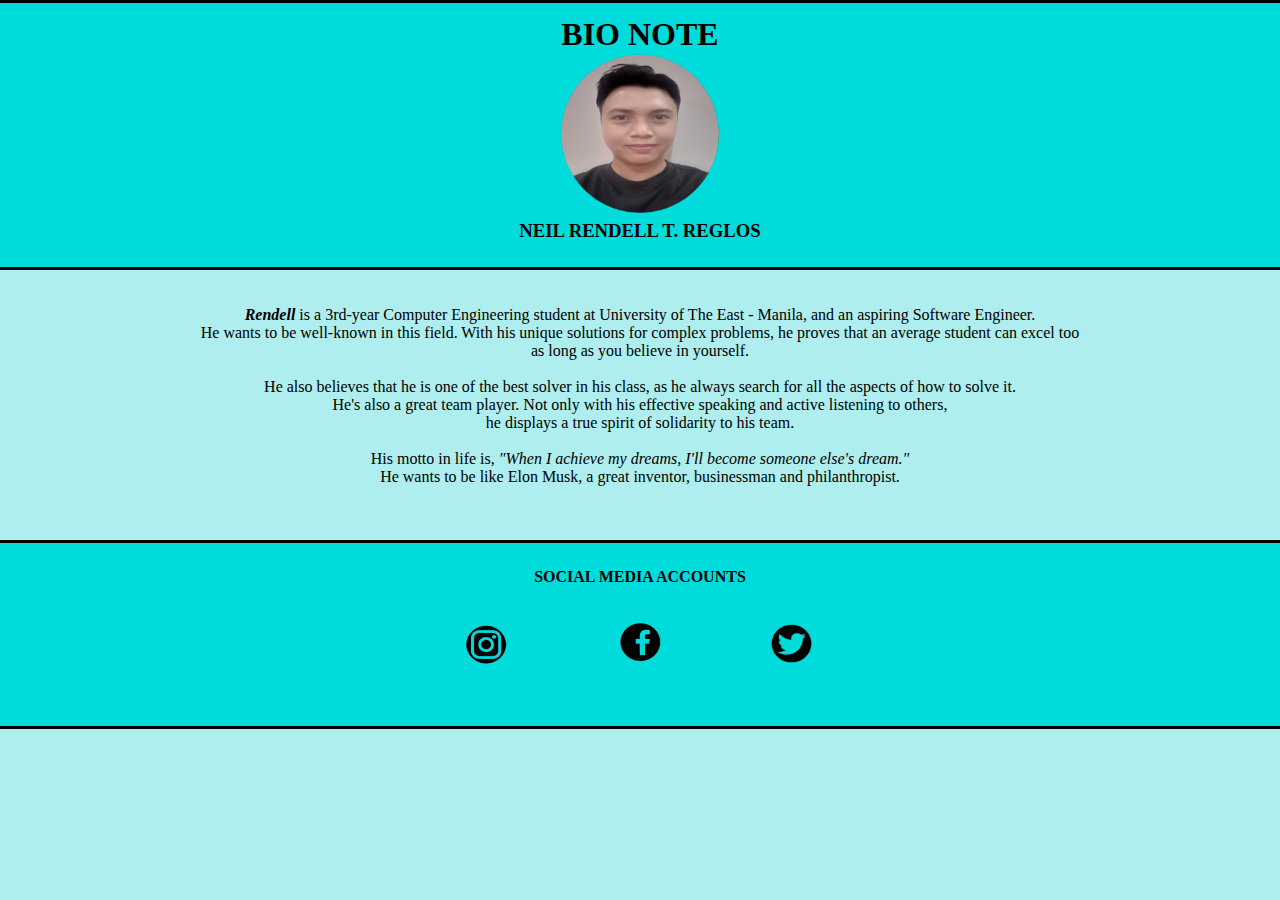
==== index.html @ 4a016203 "first commit" ====
<!DOCTYPE html>
<html lang="en">
 <head>
 <meta charset="UTF-8"; >
 <title>BIO NOTE</title>
 </head>
 <style>
    body {
      background: #AFEEEE;
    }
 </style>
 <body>
   <h1 style="text-align: center; font-family: Verdana; padding:1% 0 2% 0;  background: #00dbdb;
   margin-left: -7px; margin-top: -8px; margin-bottom: -50px; margin-right: -9px; margin-left: -9px;
    border-top:solid;";>
   <b>BIO NOTE</b></h1>
   <h2 style="text-align: center; padding:2% 0 2% 0; border:black;  background: #00dbdb;  
    margin-right: -9px;  margin-left: -9px; margin-bottom: -50px; margin-top: 0px;">
    <img src="dpbionote.png" alt="Bio Note DP" width="160" height="160px"></h2>
   <h3 style="text-align: center; font-family: Verdana; padding:2% 0 2% 0;  background: #00dbdb;
    margin-left: -7px; margin-top: 0px; margin-bottom: -16px; margin-right: -9px; margin-left: -9px;
    border-bottom: black; border-bottom: solid;";>
    <b>NEIL RENDELL T. REGLOS</b></h3>
   <p style= "font-family: Verdana; text-align: center; margin-left: 50px;
    margin-right: 50px; margin-bottom: -100px;";>
      <br>
      <br>
      <b><i>Rendell</i></b> is a 3rd-year Computer Engineering student at University of The East - Manila, 
      and an aspiring Software Engineer. 
      <br>He wants to be well-known in this field. With his unique solutions for complex problems,
      he proves that an average student can excel too
      <br>as long as you believe in yourself.
      <br> 
      <br>He also believes that he is one of the best solver in his class, as he always search for all the aspects of how to solve it.
      <br>He's also a great team player. Not only with his effective speaking and active listening to others,
      <br>he displays a true spirit of solidarity to his team. 
      <br>
      <br>His motto in life is, <i>"When I achieve my dreams, I'll become someone else's dream."</i>
      <br>He wants to be like Elon Musk, a great inventor, businessman and philanthropist.
      <br>
      <br>
      <br>
      <br>

   </p>
   <h4 style="text-align: center; font-family: Verdana;  background: #00dbdb; border:black; padding:2% 0 2% 0; 
   margin-left: -9px; margin-right: -9px; margin-top: 100px; margin-bottom: -90px; border-top:solid";>
   <b>SOCIAL MEDIA ACCOUNTS</b></h4>
   <h5 style="text-align: center;  border:black; padding:2% 0 2% 0; 
   margin-left: -9px; margin-right: -9px; margin-top: 50px; margin-bottom: -20px; border-bottom:solid; background: #00dbdb;" ;>
      <a href="https://www.instagram.com/dellreglos/" target = "_blank"><img src="instalogo.png" width="150" height="100" ></a>
      <a href="https://www.facebook.com/dellreglos/" target = "_blank"><img src="fblogo.png" width="150" height="100"></a>
      <a href="https://twitter.com/neil_reglos/" target = "_blank"><img src="twitterlogo.png"  width="150" height="100"></a>
   </h5>  
</body>
</html>
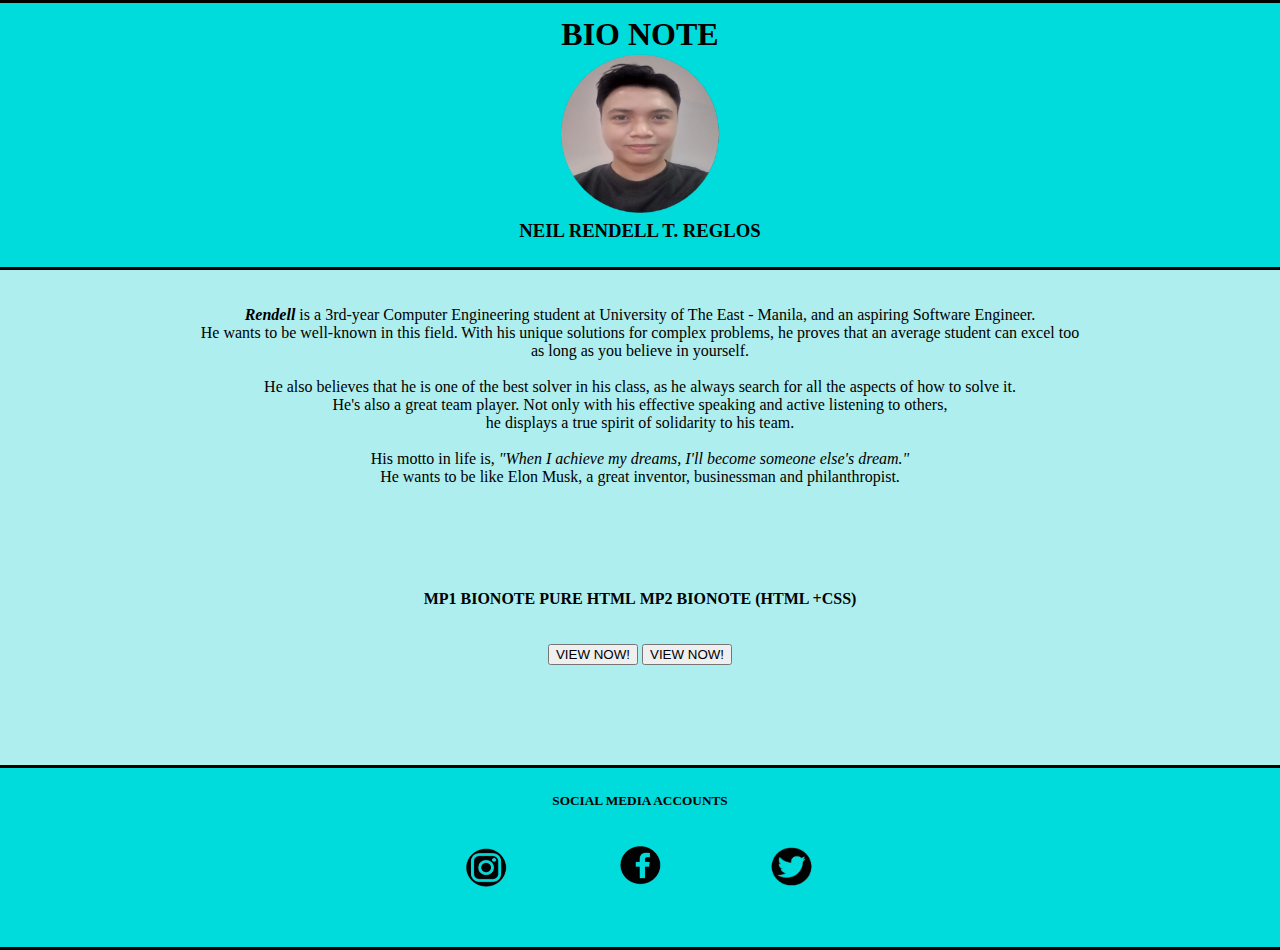
==== commit c35be8ea: "button" ====
--- a/index.html
+++ b/index.html
@@ -21,8 +21,8 @@
     margin-left: -7px; margin-top: 0px; margin-bottom: -16px; margin-right: -9px; margin-left: -9px;
     border-bottom: black; border-bottom: solid;";>
     <b>NEIL RENDELL T. REGLOS</b></h3>
-   <p style= "font-family: Verdana; text-align: center; margin-left: 50px;
-    margin-right: 50px; margin-bottom: -100px;";>
+   <p style= "font-family: Verdana; text-align: center; margin-left: -9px;
+    margin-right: -9px; margin-bottom: 50px;";>
       <br>
       <br>
       <b><i>Rendell</i></b> is a 3rd-year Computer Engineering student at University of The East - Manila, 
@@ -41,16 +41,26 @@
       <br>
       <br>
       <br>
-
    </p>
-   <h4 style="text-align: center; font-family: Verdana;  background: #00dbdb; border:black; padding:2% 0 2% 0; 
+   <h4 style= "font-family: Verdana; text-align: center; margin-left: 10px;
+   margin-right: 10px;  margin-top: 30x; margin-bottom: 20x;";>
+      <b>MP1 BIONOTE PURE HTML</b> <b>MP2 BIONOTE (HTML +CSS)</b>
+      <br>
+      <br>
+      <br>
+     <button type="button" href="https://www.instagram.com/dellreglos/" target = "_blank">
+      VIEW NOW!</button>                                               
+      <button type="button" href="https://www.instagram.com/dellreglos/" target = "_blank"
+      >VIEW NOW!</button>
+     </h4>
+   <h5 style="text-align: center; font-family: Verdana;  background: #00dbdb; border:black; padding:2% 0 2% 0; 
    margin-left: -9px; margin-right: -9px; margin-top: 100px; margin-bottom: -90px; border-top:solid";>
-   <b>SOCIAL MEDIA ACCOUNTS</b></h4>
-   <h5 style="text-align: center;  border:black; padding:2% 0 2% 0; 
+   <b>SOCIAL MEDIA ACCOUNTS</b></h5>
+   <h6 style="text-align: center;  border:black; padding:2% 0 2% 0; 
    margin-left: -9px; margin-right: -9px; margin-top: 50px; margin-bottom: -20px; border-bottom:solid; background: #00dbdb;" ;>
       <a href="https://www.instagram.com/dellreglos/" target = "_blank"><img src="instalogo.png" width="150" height="100" ></a>
       <a href="https://www.facebook.com/dellreglos/" target = "_blank"><img src="fblogo.png" width="150" height="100"></a>
       <a href="https://twitter.com/neil_reglos/" target = "_blank"><img src="twitterlogo.png"  width="150" height="100"></a>
-   </h5>  
+   </h6>
 </body>
 </html>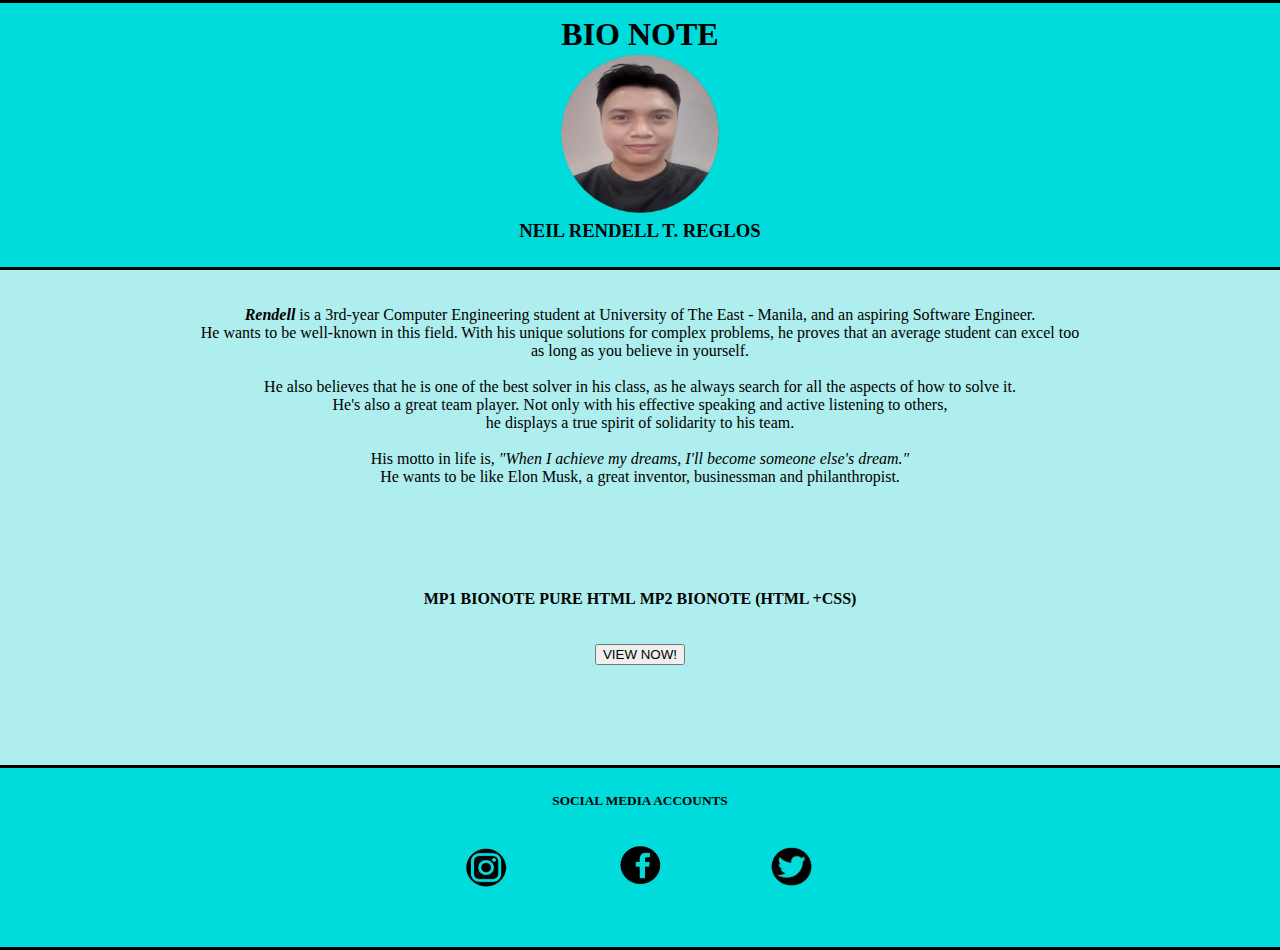
==== commit 452df65a: "new button" ====
--- a/index.html
+++ b/index.html
@@ -48,10 +48,8 @@
       <br>
       <br>
       <br>
-     <button type="button" href="https://www.instagram.com/dellreglos/" target = "_blank">
+     <button type="button" onclick = "window.location.href='https://nrreglos.github.io/ncp3106/';" value="bionote1" > 
       VIEW NOW!</button>                                               
-      <button type="button" href="https://www.instagram.com/dellreglos/" target = "_blank"
-      >VIEW NOW!</button>
      </h4>
    <h5 style="text-align: center; font-family: Verdana;  background: #00dbdb; border:black; padding:2% 0 2% 0; 
    margin-left: -9px; margin-right: -9px; margin-top: 100px; margin-bottom: -90px; border-top:solid";>
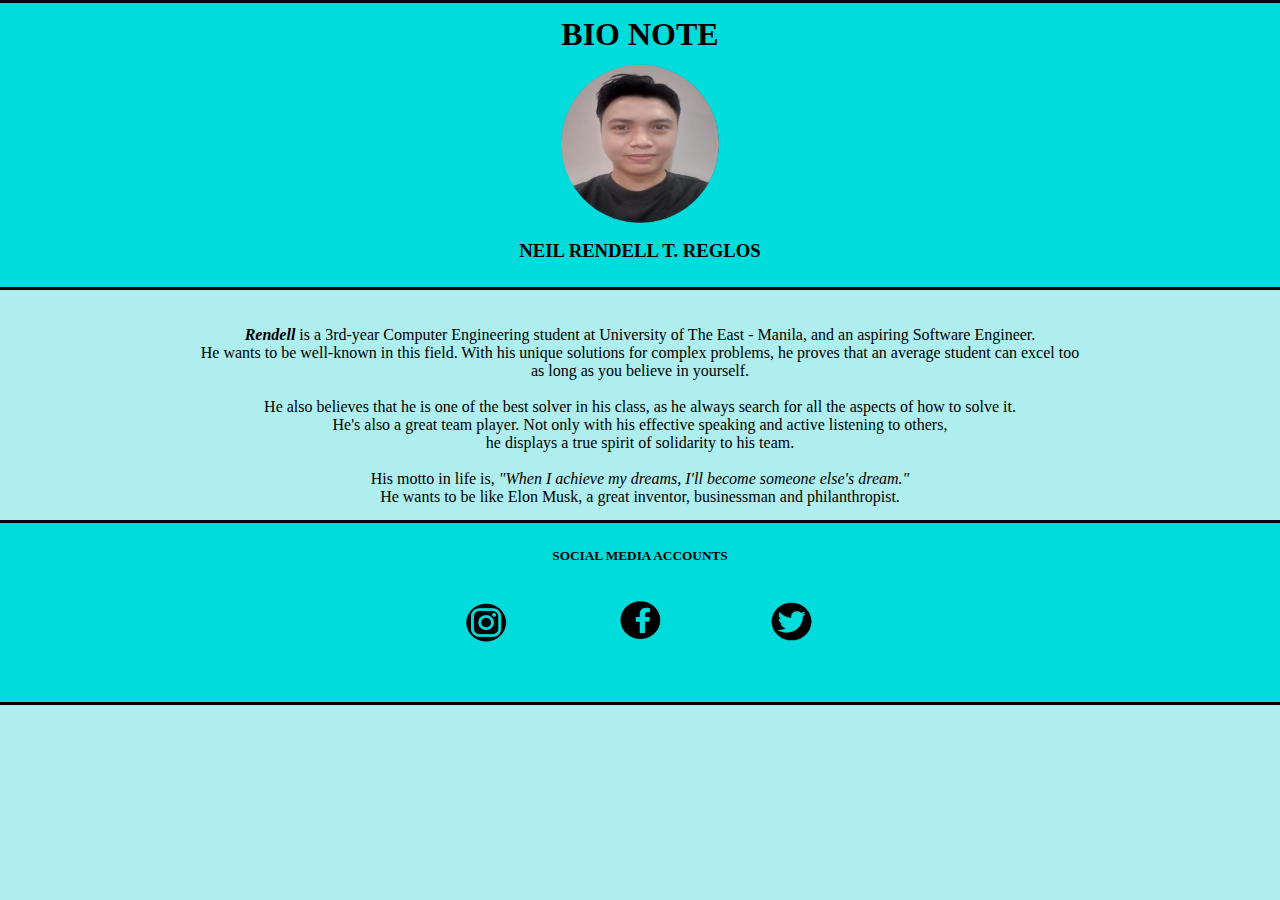
==== commit 2cd398be: "html + css" ====
--- a/index.html
+++ b/index.html
@@ -11,18 +11,18 @@
  </style>
  <body>
    <h1 style="text-align: center; font-family: Verdana; padding:1% 0 2% 0;  background: #00dbdb;
-   margin-left: -7px; margin-top: -8px; margin-bottom: -50px; margin-right: -9px; margin-left: -9px;
+   margin-left: -7px; margin-top: -8px; margin-bottom: -40px; margin-right: -9px; margin-left: -9px;
     border-top:solid;";>
    <b>BIO NOTE</b></h1>
    <h2 style="text-align: center; padding:2% 0 2% 0; border:black;  background: #00dbdb;  
     margin-right: -9px;  margin-left: -9px; margin-bottom: -50px; margin-top: 0px;">
     <img src="dpbionote.png" alt="Bio Note DP" width="160" height="160px"></h2>
    <h3 style="text-align: center; font-family: Verdana; padding:2% 0 2% 0;  background: #00dbdb;
-    margin-left: -7px; margin-top: 0px; margin-bottom: -16px; margin-right: -9px; margin-left: -9px;
+    margin-left: -7px; margin-top: 10px; margin-bottom: -16px; margin-right: -9px; margin-left: -9px;
     border-bottom: black; border-bottom: solid;";>
     <b>NEIL RENDELL T. REGLOS</b></h3>
    <p style= "font-family: Verdana; text-align: center; margin-left: -9px;
-    margin-right: -9px; margin-bottom: 50px;";>
+    margin-right: -9px; margin-bottom: -20px;";>
       <br>
       <br>
       <b><i>Rendell</i></b> is a 3rd-year Computer Engineering student at University of The East - Manila, 
@@ -42,17 +42,8 @@
       <br>
       <br>
    </p>
-   <h4 style= "font-family: Verdana; text-align: center; margin-left: 10px;
-   margin-right: 10px;  margin-top: 30x; margin-bottom: 20x;";>
-      <b>MP1 BIONOTE PURE HTML</b> <b>MP2 BIONOTE (HTML +CSS)</b>
-      <br>
-      <br>
-      <br>
-     <button type="button" onclick = "window.location.href='https://nrreglos.github.io/ncp3106/';" value="bionote1" > 
-      VIEW NOW!</button>                                               
-     </h4>
    <h5 style="text-align: center; font-family: Verdana;  background: #00dbdb; border:black; padding:2% 0 2% 0; 
-   margin-left: -9px; margin-right: -9px; margin-top: 100px; margin-bottom: -90px; border-top:solid";>
+   margin-left: -9px; margin-right: -9px; margin-top: -40px; margin-bottom: -90px; border-top:solid";>
    <b>SOCIAL MEDIA ACCOUNTS</b></h5>
    <h6 style="text-align: center;  border:black; padding:2% 0 2% 0; 
    margin-left: -9px; margin-right: -9px; margin-top: 50px; margin-bottom: -20px; border-bottom:solid; background: #00dbdb;" ;>
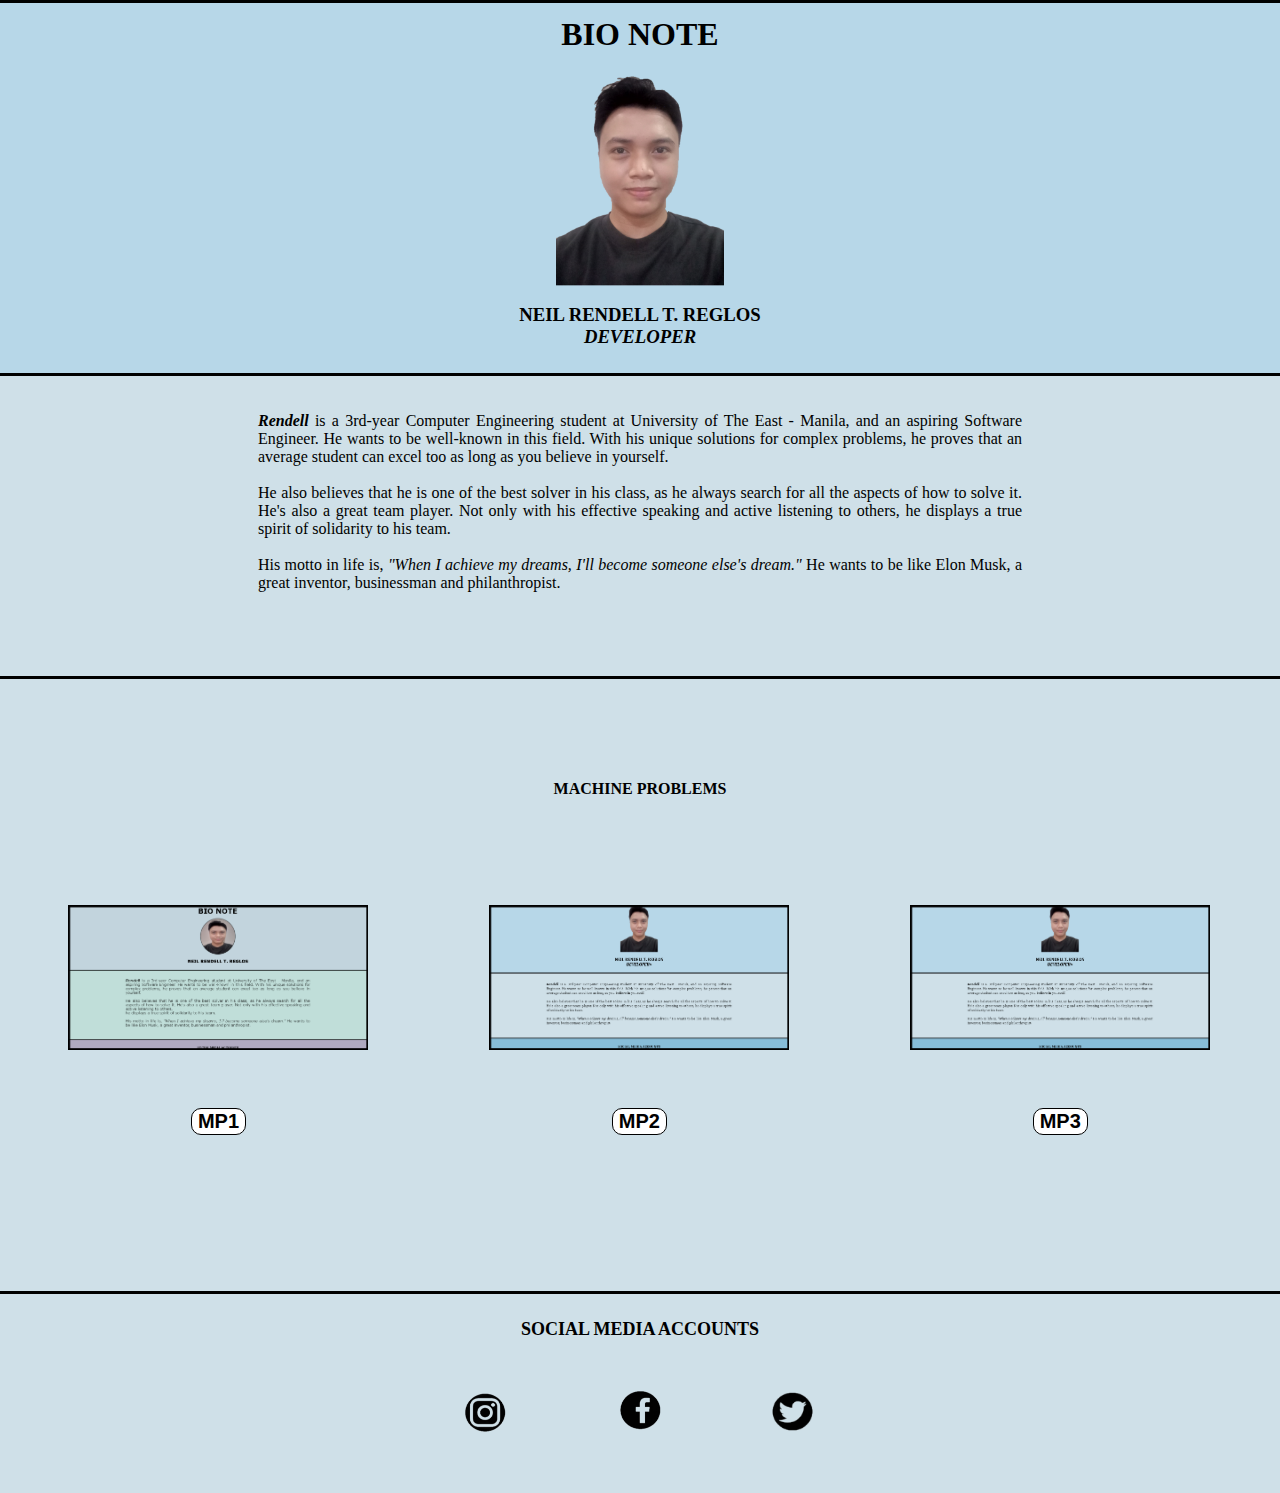
==== commit 22c5a2cc: "initial portfolio" ====
--- a/index.html
+++ b/index.html
@@ -1,55 +1,107 @@
 <!DOCTYPE html>
+<link rel="stylesheet" href="style.css">
 <html lang="en">
  <head>
  <meta charset="UTF-8"; >
  <title>BIO NOTE</title>
  </head>
- <style>
-    body {
-      background: #AFEEEE;
-    }
- </style>
+ 
  <body>
-   <h1 style="text-align: center; font-family: Verdana; padding:1% 0 2% 0;  background: #00dbdb;
-   margin-left: -7px; margin-top: -8px; margin-bottom: -40px; margin-right: -9px; margin-left: -9px;
-    border-top:solid;";>
-   <b>BIO NOTE</b></h1>
-   <h2 style="text-align: center; padding:2% 0 2% 0; border:black;  background: #00dbdb;  
-    margin-right: -9px;  margin-left: -9px; margin-bottom: -50px; margin-top: 0px;">
-    <img src="dpbionote.png" alt="Bio Note DP" width="160" height="160px"></h2>
-   <h3 style="text-align: center; font-family: Verdana; padding:2% 0 2% 0;  background: #00dbdb;
-    margin-left: -7px; margin-top: 10px; margin-bottom: -16px; margin-right: -9px; margin-left: -9px;
-    border-bottom: black; border-bottom: solid;";>
-    <b>NEIL RENDELL T. REGLOS</b></h3>
-   <p style= "font-family: Verdana; text-align: center; margin-left: -9px;
-    margin-right: -9px; margin-bottom: -20px;";>
-      <br>
-      <br>
-      <b><i>Rendell</i></b> is a 3rd-year Computer Engineering student at University of The East - Manila, 
-      and an aspiring Software Engineer. 
-      <br>He wants to be well-known in this field. With his unique solutions for complex problems,
-      he proves that an average student can excel too
-      <br>as long as you believe in yourself.
-      <br> 
-      <br>He also believes that he is one of the best solver in his class, as he always search for all the aspects of how to solve it.
-      <br>He's also a great team player. Not only with his effective speaking and active listening to others,
-      <br>he displays a true spirit of solidarity to his team. 
-      <br>
-      <br>His motto in life is, <i>"When I achieve my dreams, I'll become someone else's dream."</i>
-      <br>He wants to be like Elon Musk, a great inventor, businessman and philanthropist.
-      <br>
-      <br>
-      <br>
-      <br>
-   </p>
-   <h5 style="text-align: center; font-family: Verdana;  background: #00dbdb; border:black; padding:2% 0 2% 0; 
-   margin-left: -9px; margin-right: -9px; margin-top: -40px; margin-bottom: -90px; border-top:solid";>
-   <b>SOCIAL MEDIA ACCOUNTS</b></h5>
-   <h6 style="text-align: center;  border:black; padding:2% 0 2% 0; 
-   margin-left: -9px; margin-right: -9px; margin-top: 50px; margin-bottom: -20px; border-bottom:solid; background: #00dbdb;" ;>
-      <a href="https://www.instagram.com/dellreglos/" target = "_blank"><img src="instalogo.png" width="150" height="100" ></a>
-      <a href="https://www.facebook.com/dellreglos/" target = "_blank"><img src="fblogo.png" width="150" height="100"></a>
-      <a href="https://twitter.com/neil_reglos/" target = "_blank"><img src="twitterlogo.png"  width="150" height="100"></a>
-   </h6>
+   <div class = "center">
+      <div> 
+         <h1>
+            <b>BIO NOTE</b>
+         </h1>
+      </div>
+      <div>
+        <h2>
+          <img src="profbionote.png" alt="bionoteDP" width= "168px" height="224px">
+         </h2>
+      </div>
+      <div>
+         <h3>
+            <b>NEIL RENDELL T. REGLOS</b>
+            <br>
+            <i>DEVELOPER</i>
+         </h3>
+      </div>
+   </div>
+   <div class="center"> 
+      <p>
+         <br>
+         <br>
+         <b><i>Rendell</i></b> is a 3rd-year Computer Engineering student at University of The East - Manila, 
+         and an aspiring Software Engineer. He wants to be well-known in this field. With his unique solutions for complex problems,
+         he proves that an average student can excel too as long as you believe in yourself.
+         <br> 
+         <br>He also believes that he is one of the best solver in his class, as he always search for all the aspects of how to solve it. He's also a great team player. Not only with his effective speaking and active listening to others, he displays a true spirit of solidarity to his team. 
+         <br>
+         <br>His motto in life is, <i>"When I achieve my dreams, I'll become someone else's dream."</i> He wants to be like Elon Musk, a great inventor, businessman and philanthropist.
+         <br>
+         <br>
+         <br>
+         <br>
+      </p>
+      <div>
+         <h4 class="center hardBorder">
+            <b>MACHINE PROBLEMS</b>
+         </h4>
+      </div>
+
+      <div class="gridTop1">
+         <div class="footerGrid1 paddingPics">
+            <img src="MP1_PIC.png" alt="mp1pic" width="300px" height="145px" >
+         </div>
+         <div class="footerGrid2 paddingPics">
+            <img src="MP2_PIC.png" alt="mp2pic" width="300px" height="145px" >
+         </div>
+         <div class="footerGrid3 paddingPics">
+            <img src="MP2_PIC.png" alt="mp2pic" width="300px" height="145px" >
+         </div>
+      </div>
+
+      <div class="footer">
+         <div class="footerGrid1 padding">
+            <form action="/https://nrreglos.github.io/SDmp1/" method="get">
+               <button class="button button1" type="submit" formaction="https://nrreglos.github.io/SDmp1/">
+                  <b>MP1</b></button>
+               
+            </form> 
+         </div>
+         <div class="footerGrid2 padding">
+            <form action="/https://nrreglos.github.io/SDmp2/" method="get">
+               <button class="button button1" type="submit" formaction="https://nrreglos.github.io/SDmp2/">
+                  <b>MP2</b></button>
+            </form>
+         </div>
+         <div class="footerGrid3 padding">
+            <form action="/https://nrreglos.github.io/SDmp3/" method="get">
+               <button class="button button1" type="submit" formaction="https://nrreglos.github.io/SDmp3/">
+                  <b>MP3</b></button></button>
+            </form>
+         </div>
+      </div>
+
+      
+
+   
+
+         
+      
+   </div>   
+   <div class = "center">
+      <div>
+         <h6>
+            <b>SOCIAL MEDIA ACCOUNTS</b>
+         </h6>
+      </div>
+      <div>
+         <h7>
+            <a href="https://www.instagram.com/dellreglos/" target = "_blank"><img src="instalogo.png" width="150" height="100" ></a>
+            <a href="https://www.facebook.com/dellreglos/" target = "_blank"><img src="fblogo.png" width="150" height="100"></a>
+            <a href="https://twitter.com/neil_reglos/" target = "_blank"><img src="twitterlogo.png"  width="150" height="100"></a>
+         </h7>
+      </div>   
+   </div>
 </body>
 </html>--- a/style.css
+++ b/style.css
@@ -0,0 +1,135 @@
+body{
+    background-color: #cfe0e8;
+  }
+  p {
+    font-family: Cambria;
+    text-align: justify;
+    margin-left: 250px;
+    margin-right: 250px;
+    margin-bottom: 40px;
+  }
+  h1 {
+    background-color: #b7d7e8;
+    font-family: Cambria;
+    padding:1% 0 2% 0; 
+    margin-left: -12px;
+    margin-top: -8px;
+    margin-bottom: -40px;
+    margin-right: -12px;
+    border-top:solid;
+  }
+  h2 {
+    background-color: #b7d7e8;
+    padding:2% 0 2% 0;
+    border:black; 
+    margin-right: -12px; 
+    margin-left: -12px;
+    margin-bottom: -40px;
+    margin-top: 0px;
+  
+  }
+  h3 {
+    background-color: #b7d7e8;
+    font-family: Cambria;
+    padding:2% 0 2% 0; 
+    margin-left: -12px;
+    margin-top: -30px;
+    margin-bottom: -16px; 
+    margin-right: -12px; 
+    border-bottom: black; border-bottom: solid;
+  }
+
+  .mpPicSize
+  {
+    width: 176px;
+    height: 83px;
+  }
+
+  .gridTop1 {
+    width: 100%;
+    height: 250px;
+    display: grid;
+    grid-template-columns: 33.3% 33.3% 33.3%;
+    margin-top: -24px;
+  }
+
+  .footer {
+    width: 100%;
+    height: 100px;
+    display: grid;
+    grid-template-columns: 33.3% 33.3% 33.3%;
+  }
+
+  .footerGrid1 {
+    background-color: #cfe0e8;
+  }
+
+  .footerGrid2 {
+    background-color: #cfe0e8;
+  }
+
+  .footerGrid3 {
+    background-color: #cfe0e8;
+  }
+
+  .button {
+    background-color: #b7d7e8;
+    border: none;
+    color: white;
+    text-align: center;
+    text-decoration: none;
+    display: inline-block;
+    font-size: 20px;
+    margin: 4px 2px;
+    transition-duration: 0.4s;
+    cursor: pointer;
+    padding:2% 0 2% 20; 
+}
+
+.button1 {
+  background-color: white; 
+  color: black; 
+  border: 1.5px solid black;
+  border-radius: 10px;
+}
+
+.button1:hover {
+  background-color: #00b7eb;
+  color: white;
+}
+
+
+  h6 {
+    font-family: Cambria;
+    border:black; padding:2% 0 2% 0; 
+    margin-left: -50px; margin-right: -50px;
+    margin-top: 120px;
+    margin-bottom: 0px;
+    border-top:solid;
+    font-size: 18px;
+  }
+  h7 {
+    padding:2% 0 2% 0; 
+    margin-left: -50px; margin-right: -50px;
+    margin-top: 120px; margin-bottom: -20px;
+  }
+
+  .center{
+    text-align: center;
+  }
+
+  .padding{
+    padding:8% 0 2% 0; 
+
+  }
+  .paddingPics{
+    padding:20% 0 2% 0; 
+  }
+
+  .hardBorder{
+    margin-left: -50px; margin-right: -50px;
+    margin-top: -10px;
+    padding:8% 0 2% 0; 
+    border:black;
+    border-top:solid;
+  }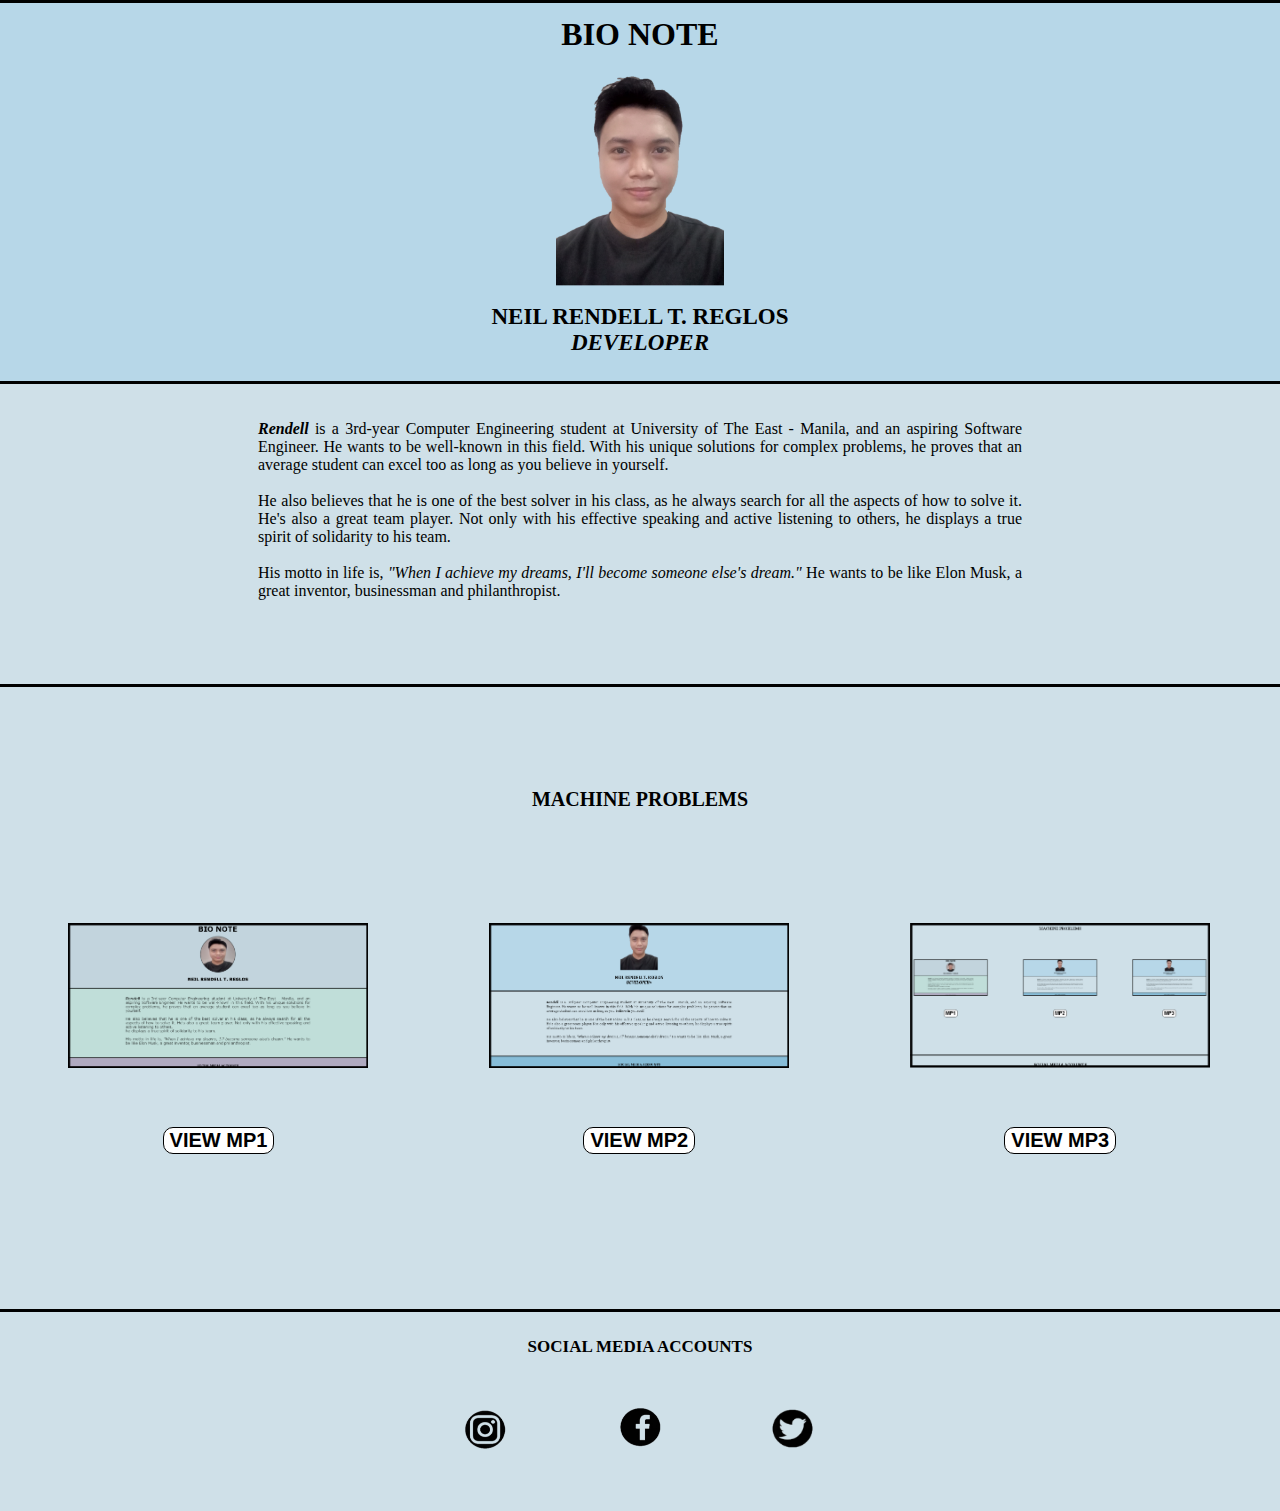
==== commit bf73716f: "ready for deployment" ====
--- a/index.html
+++ b/index.html
@@ -1,5 +1,7 @@
 <!DOCTYPE html>
-<link rel="stylesheet" href="style.css">
+<link rel="stylesheet" href="css/style.css">
+<link rel="stylesheet" href="css/buttons.css">
+<link rel="stylesheet" href="css/grid.css">
 <html lang="en">
  <head>
  <meta charset="UTF-8"; >
@@ -56,7 +58,7 @@
             <img src="MP2_PIC.png" alt="mp2pic" width="300px" height="145px" >
          </div>
          <div class="footerGrid3 paddingPics">
-            <img src="MP2_PIC.png" alt="mp2pic" width="300px" height="145px" >
+            <img src="MP3_PIC.png" alt="mp2pic" width="300px" height="145px" >
          </div>
       </div>
 
@@ -64,20 +66,20 @@
          <div class="footerGrid1 padding">
             <form action="/https://nrreglos.github.io/SDmp1/" method="get">
                <button class="button button1" type="submit" formaction="https://nrreglos.github.io/SDmp1/">
-                  <b>MP1</b></button>
+                  <b>VIEW MP1</b></button>
                
             </form> 
          </div>
          <div class="footerGrid2 padding">
             <form action="/https://nrreglos.github.io/SDmp2/" method="get">
                <button class="button button1" type="submit" formaction="https://nrreglos.github.io/SDmp2/">
-                  <b>MP2</b></button>
+                  <b>VIEW MP2</b></button>
             </form>
          </div>
          <div class="footerGrid3 padding">
-            <form action="/https://nrreglos.github.io/SDmp3/" method="get">
-               <button class="button button1" type="submit" formaction="https://nrreglos.github.io/SDmp3/">
-                  <b>MP3</b></button></button>
+            <form action="/https://nrreglos.github.io/ncp3106/" method="get">
+               <button class="button button1" type="submit" formaction="https://nrreglos.github.io/ncp3106/">
+                  <b>VIEW MP3</b></button></button>
             </form>
          </div>
       </div>
--- a/css/style.css
+++ b/css/style.css
@@ -0,0 +1,83 @@
+body{
+    background-color: #cfe0e8;
+  }
+  p {
+    font-family: Cambria;
+    text-align: justify;
+    margin-left: 250px;
+    margin-right: 250px;
+    margin-bottom: 40px;
+  }
+  h1 {
+    background-color: #b7d7e8;
+    font-family: Cambria;
+    padding:1% 0 2% 0; 
+    margin-left: -12px;
+    margin-top: -8px;
+    margin-bottom: -40px;
+    margin-right: -12px;
+    font-family: Cambria;
+    border-top:solid;
+  }
+  h2 {
+    background-color: #b7d7e8;
+    padding:2% 0 2% 0;
+    border:black; 
+    margin-right: -12px; 
+    margin-left: -12px;
+    margin-bottom: -40px;
+    margin-top: 0px;
+  }
+  
+  h3 {
+    background-color: #b7d7e8;
+    padding:2% 0 2% 0; 
+    margin-left: -12px;
+    margin-top: -30px;
+    margin-bottom: -16px; 
+    margin-right: -12px; 
+    font-size: 23px;
+    font-family: Cambria;
+    border-bottom: black; border-bottom: solid;
+  }
+
+  h4{
+    font-size: 20px;
+    font-family: Cambria;
+  }
+  h6 {
+    font-family: Cambria;
+    border:black; padding:2% 0 2% 0; 
+    margin-left: -50px; margin-right: -50px;
+    margin-top: 120px;
+    margin-bottom: 0px;
+    border-top:solid;
+    font-size: 17px;
+  }
+  h7 {
+    padding:2% 0 2% 0; 
+    margin-left: -50px; margin-right: -50px;
+    margin-top: 120px; margin-bottom: -20px;
+  }
+
+  
+
+  .center{
+    text-align: center;
+  }
+
+  .padding{
+    padding:8% 0 2% 0; 
+
+  }
+  .paddingPics{
+    padding:20% 0 2% 0; 
+  }
+
+  .hardBorder{
+    margin-left: -50px; margin-right: -50px;
+    margin-top: -10px;
+    padding:8% 0 2% 0; 
+    border:black;
+    border-top:solid;
+  }--- a/css/buttons.css
+++ b/css/buttons.css
@@ -0,0 +1,25 @@
+.button {
+  background-color: #b7d7e8;
+  border: none;
+  color: white;
+  text-align: center;
+  text-decoration: none;
+  display: inline-block;
+  font-size: 20px;
+  margin: 4px 2px;
+  transition-duration: 0.4s;
+  cursor: pointer;
+  padding:2% 0 2% 20; 
+}
+
+.button1 {
+  background-color: white; 
+  color: black; 
+  border: 1.8px solid black;
+  border-radius: 10px;
+}
+
+.button1:hover {
+  background-color: #00b7eb;
+  color: white;
+}
--- a/css/grid.css
+++ b/css/grid.css
@@ -0,0 +1,26 @@
+.gridTop1 {
+    width: 100%;
+    height: 250px;
+    display: grid;
+    grid-template-columns: 33.3% 33.3% 33.3%;
+    margin-top: -24px;
+  }
+
+.footer {
+    width: 100%;
+    height: 100px;
+    display: grid;
+    grid-template-columns: 33.3% 33.3% 33.3%;
+  }
+
+.footerGrid1 {
+    background-color: #cfe0e8;
+  }
+
+.footerGrid2 {
+    background-color: #cfe0e8;
+  }
+
+.footerGrid3 {
+    background-color: #cfe0e8;
+  }
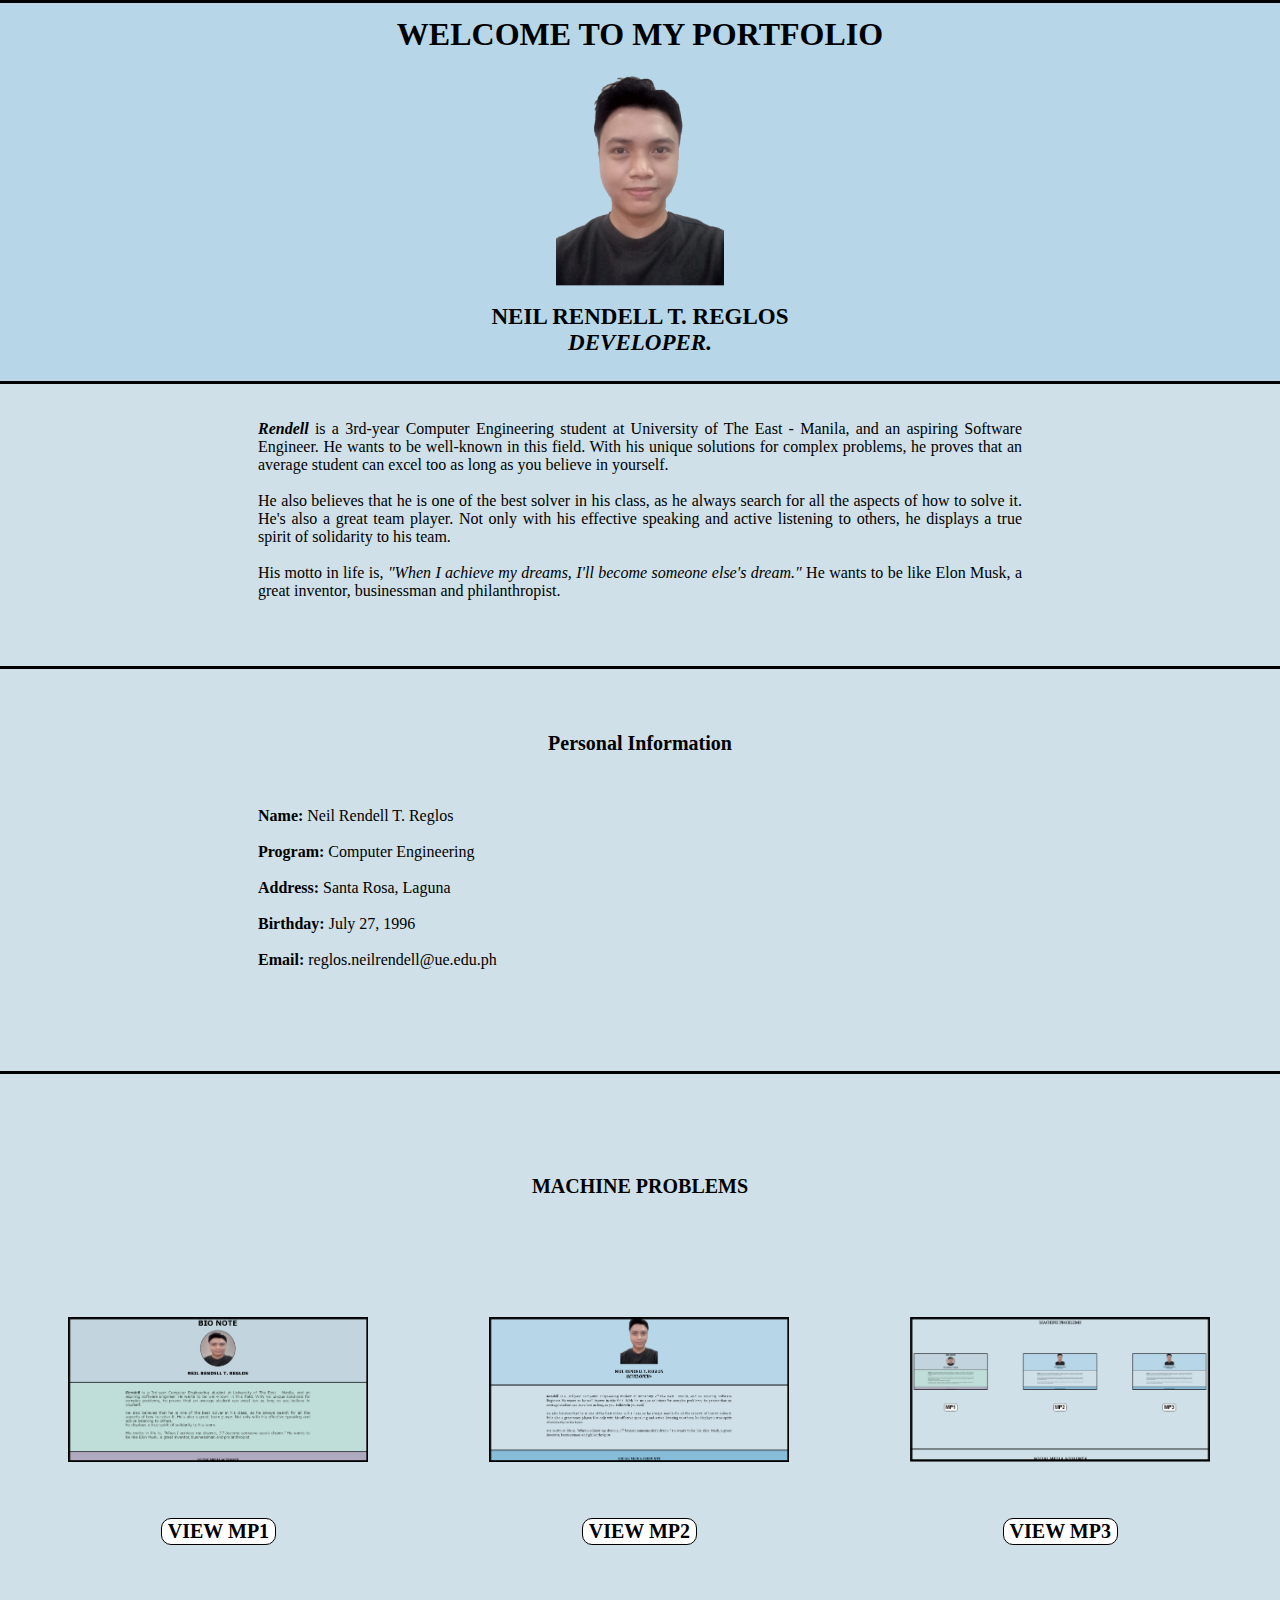
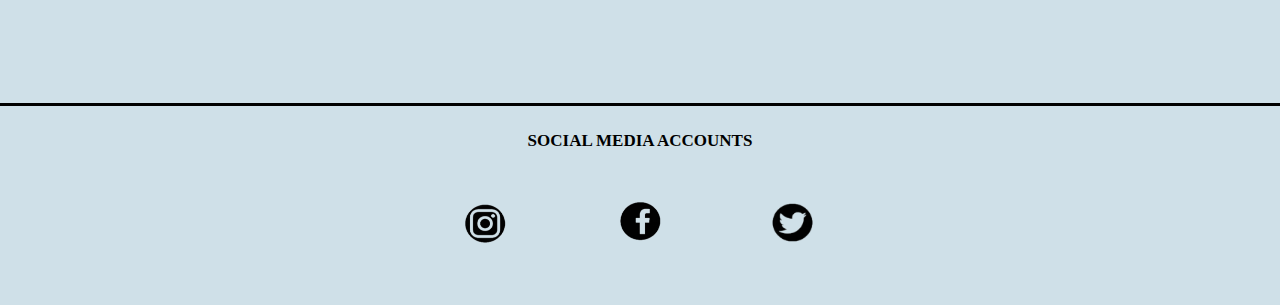
==== commit 128e503f: "added id" ====
--- a/index.html
+++ b/index.html
@@ -12,7 +12,8 @@
    <div class = "center">
       <div> 
          <h1>
-            <b>BIO NOTE</b>
+            <b>WELCOME TO MY PORTFOLIO</b>
+            <br>
          </h1>
       </div>
       <div>
@@ -24,7 +25,7 @@
          <h3>
             <b>NEIL RENDELL T. REGLOS</b>
             <br>
-            <i>DEVELOPER</i>
+            <i>DEVELOPER.</i>
          </h3>
       </div>
    </div>
@@ -42,12 +43,36 @@
          <br>
          <br>
          <br>
-         <br>
+         
       </p>
       <div>
-         <h4 class="center hardBorder">
+         <h4 id="personal" class="center">
+            <b>Personal Information</b>
+         </h4>
+         <div>
+            <p>
+               <b>Name:</b> Neil Rendell T. Reglos
+               <br>
+               <br><b>Program:</b> Computer Engineering
+               <br>
+               <br><b>Address:</b> Santa Rosa, Laguna
+               <br>
+               <br><b>Birthday:</b> July 27, 1996
+               <br>
+               <br><b>Email:</b> reglos.neilrendell@ue.edu.ph
+               <br>  
+               <br>
+               <br>
+               <br>
+               <br>
+            
+            </p>
+         </div>
+      </div>
+      <div>
+         <h5 class="center hardBorder">
             <b>MACHINE PROBLEMS</b>
-         </h4>
+         </h5>
       </div>
 
       <div class="gridTop1">
--- a/css/style.css
+++ b/css/style.css
@@ -45,6 +45,11 @@
     font-size: 20px;
     font-family: Cambria;
   }
+
+  h5{
+    font-size: 20px;
+    font-family: Cambria;
+  }
   h6 {
     font-family: Cambria;
     border:black; padding:2% 0 2% 0; 
@@ -59,8 +64,6 @@
     margin-left: -50px; margin-right: -50px;
     margin-top: 120px; margin-bottom: -20px;
   }
-
-  
 
   .center{
     text-align: center;
@@ -80,4 +83,12 @@
     padding:8% 0 2% 0; 
     border:black;
     border-top:solid;
+  }
+
+  #personal{
+    margin-left: -50px; margin-right: -50px;
+    margin-top: -10px;
+    padding:5% 0 2% 0; 
+    border:black;
+    border-top:solid;
   }--- a/css/buttons.css
+++ b/css/buttons.css
@@ -6,7 +6,8 @@
   text-decoration: none;
   display: inline-block;
   font-size: 20px;
-  margin: 4px 2px;
+  font-family: Cambria;
+  margin: 2px 2px;
   transition-duration: 0.4s;
   cursor: pointer;
   padding:2% 0 2% 20; 
